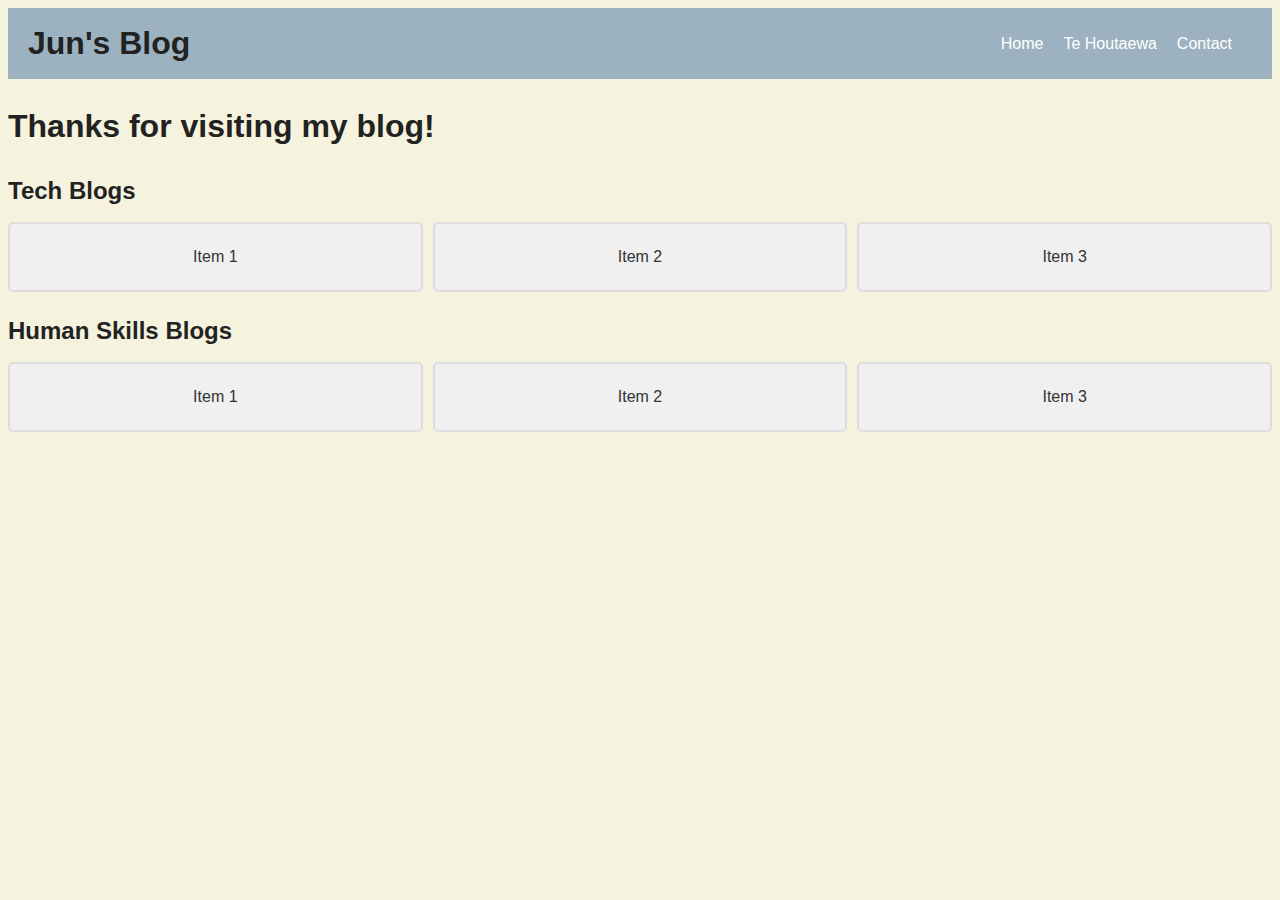
==== index.html @ 8405eab9 "changed url" ====
<!DOCTYPE html>
<html>
  <header>
    <div class="logo">
      <h1>Jun's Blog</h1>
    </div>
    <nav>
      <ul>
        <li>
          <a href="minjun-choi-24.github.io/index.html">Home</a>
        </li>
        <li>
          <a href="minjun-choi-24.github.io/blog/te-houtaewa-template.html"
            >Te Houtaewa</a
          >
        </li>
        <li><a href="contact.html">Contact</a></li>
      </ul>
    </nav>
  </header>

  <head>
    <title>Jun's Blog</title>
    <link href="styles/main.css" rel="stylesheet" type="text/css" />

    <meta name="viewport" content="width=device-width, initial-scale=1" />
  </head>
  <body>
    <h1>Thanks for visiting my blog!</h1>
    <h2>Tech Blogs</h2>

    <div class="container">
      <div class="item">Item 1</div>
      <div class="item">Item 2</div>
      <div class="item">Item 3</div>
    </div>

    <h2>Human Skills Blogs</h2>
    <div class="container">
      <div class="item">Item 1</div>
      <div class="item">Item 2</div>
      <div class="item">Item 3</div>
    </div>
  </body>
</html>
---- styles/main.css ----
/* Reset some default styles */
* {
  margin: 1;
  padding: 0;
  box-sizing: border-box;
}

/* Header styling */
header {
  display: flex; /* Enable Flexbox */
  justify-content: space-between; /* Space out logo and navigation */
  align-items: center; /* Center items vertically */
  background: #9db2c0; /* Updated background color */
  color: #fff; /* Text color */
  padding: 10px 20px; /* Padding inside the header */
}

.logo h1 {
  margin: 0; /* Remove default margin */
}

nav ul {
  list-style: none; /* Remove default list styles */
  padding: 0; /* Remove default padding */
  margin: 0; /* Remove default margin */
  display: flex; /* Display list items in a row */
}

nav ul li {
  margin-right: 20px; /* Space between navigation links */
}

nav ul li a {
  color: #fff; /* Link text color */
  text-decoration: none; /* Remove underline from links */
}

nav ul li a:hover {
  text-decoration: underline; /* Underline on hover */
}

/* Basic styling for the body */
body {
  font-family: Arial, sans-serif;
  line-height: 1.6;
  color: #333333;
  background-color: #f5f2dd;
  background-image: url('https://www.jesusislife.in/wp-content/uploads/2019/05/Savin-NY-Website-Background-Web.jpg'); /* Path to your image file */
  background-size: cover; /* Ensures the image covers the entire background */
  background-position: center; /* Centers the image */
  background-repeat: no-repeat; /* Prevents the image from repeating */
  background-attachment: fixed;
}

.button {
  display: inline-block;
  padding: 10px 20px;
  background-color: #4caf50; /* Green background */
  color: white; /* White text */
  text-align: center;
  text-decoration: none; /* Remove underline */
  border-radius: 5px;
  font-size: 16px;
  cursor: pointer;
}

.button:hover {
  background-color: #45a049; /* Darker green on hover */
}

/* Styling for headers */
h1,
h2,
h3,
h4,
h5,
h6 {
  margin-bottom: 0.5em;
  color: #222;
}

/* Styling for paragraphs */
p {
  margin-bottom: 1em;
}

/* Styling for links */
a {
  color: #4f4cd5;
  text-decoration: underline;
}

a:hover {
  text-decoration: underline;
}

/* Main content styling */
main {
  padding: 20px;
}

/* Footer styling */
footer {
  background: #333;
  color: #fff;
  text-align: center;
  padding: 10px 0;
  position: relative;
  bottom: 0;
  width: 100%;
}

/* Responsive design */
@media (max-width: 768px) {
  .container {
    width: 95%;
  }

  nav ul li {
    display: block;
    margin-bottom: 10px;
  }
}

.container {
  display: flex; /* Enable Flexbox */
  flex-wrap: wrap; /* Allow items to wrap into multiple rows */
  gap: 10px; /* Space between items */
  justify-content: flex-start; /* Align items to the start of each row */
}

.item {
  flex: 1 1 calc(33.333% - 20px); /* Each item takes up approximately one-third of the row width */
  box-sizing: border-box; /* Include padding and border in the element’s total width and height */
  padding: 20px; /* Space inside each item */
  background-color: #f0f0f0; /* Background color of the box */
  border: 2px solid #ddd; /* Border color and thickness */
  border-radius: 5px; /* Rounded corners */
  text-align: center; /* Center text inside the item */
}

/* Media query for small screens */
@media (max-width: 768px) {
  .container {
    flex-direction: column; /* Arrange items in a single column */
    align-items: center; /* Center items horizontally within the column */
  }

  .item {
    flex: 1 1 auto; /* Allow items to take full width in the column layout */
    width: 100%; /* Each item takes full width of the container */
    max-width: none; /* Remove maximum width constraint */
  }
}
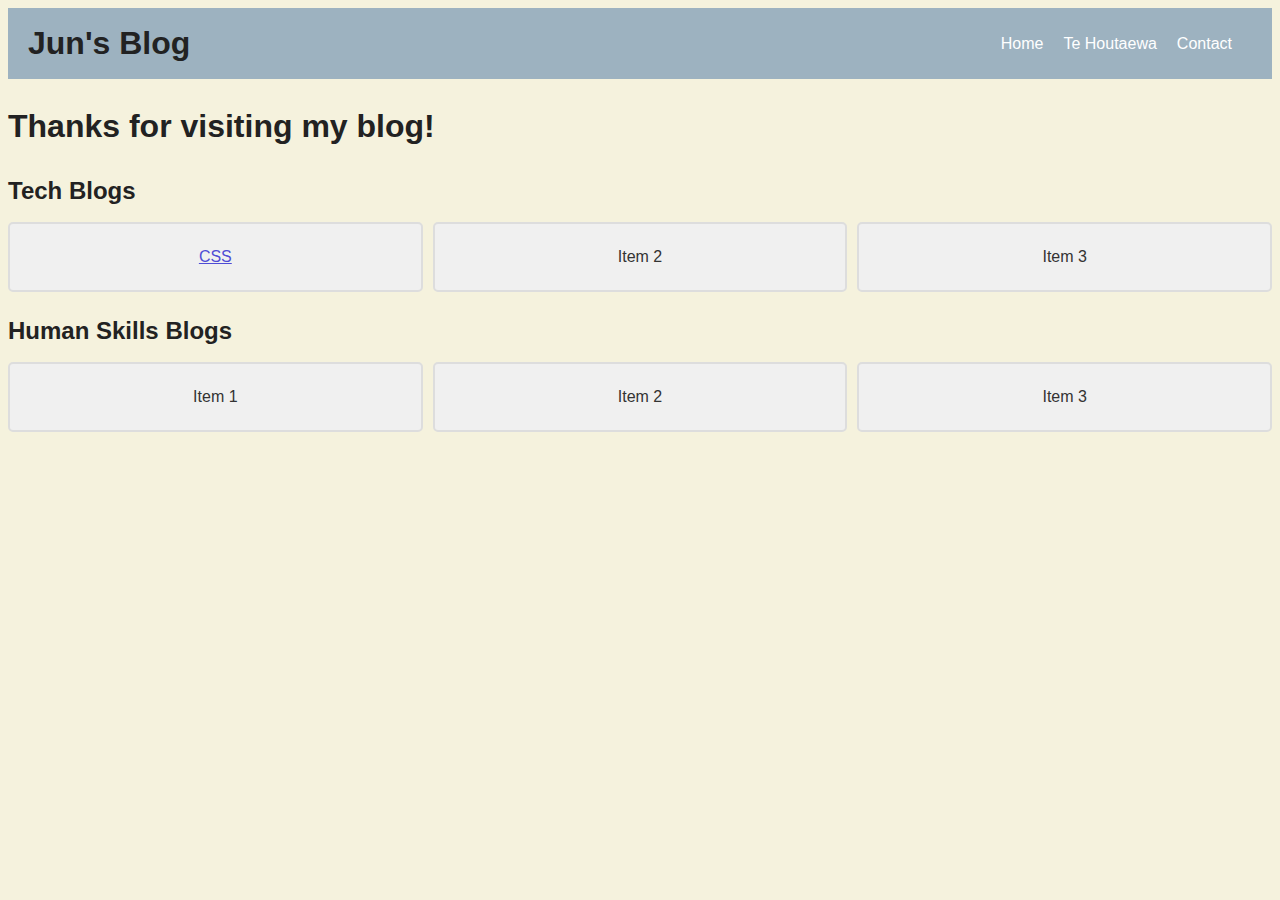
==== commit 11a10aed: "url fixed" ====
--- a/index.html
+++ b/index.html
@@ -7,12 +7,10 @@
     <nav>
       <ul>
         <li>
-          <a href="minjun-choi-24.github.io/index.html">Home</a>
+          <a href="index.html">Home</a>
         </li>
         <li>
-          <a href="minjun-choi-24.github.io/blog/te-houtaewa-template.html"
-            >Te Houtaewa</a
-          >
+          <a href="blog/te-houtaewa-template.html">Te Houtaewa</a>
         </li>
         <li><a href="contact.html">Contact</a></li>
       </ul>
@@ -30,7 +28,7 @@
     <h2>Tech Blogs</h2>
 
     <div class="container">
-      <div class="item">Item 1</div>
+      <div class="item"><a href="blog/html-css.html">CSS</a></div>
       <div class="item">Item 2</div>
       <div class="item">Item 3</div>
     </div>
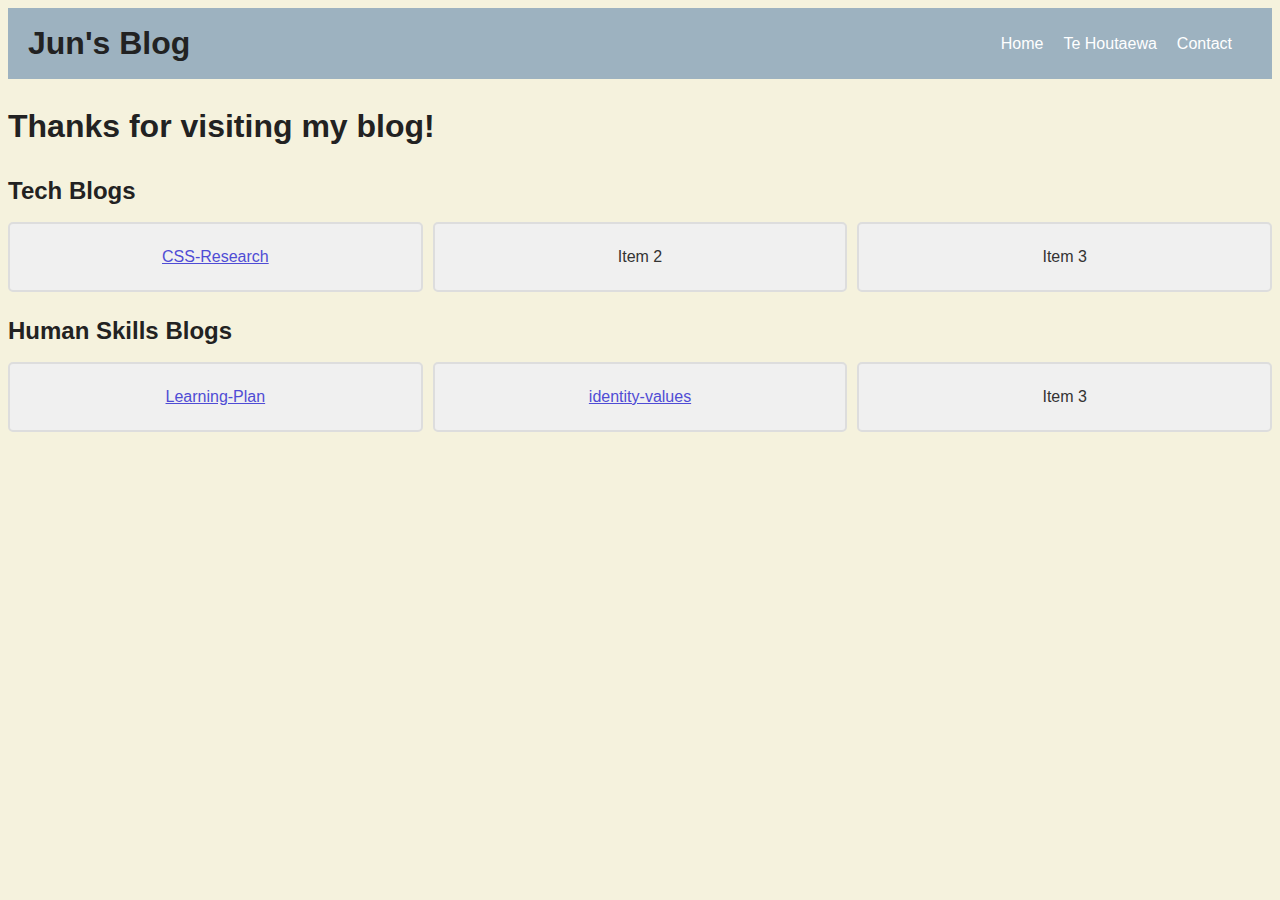
==== commit eae19fb5: "uploaded two cultural blogs" ====
--- a/index.html
+++ b/index.html
@@ -12,7 +12,7 @@
         <li>
           <a href="blog/te-houtaewa-template.html">Te Houtaewa</a>
         </li>
-        <li><a href="contact.html">Contact</a></li>
+        <li><a href="blog/contact.html">Contact</a></li>
       </ul>
     </nav>
   </header>
@@ -28,15 +28,19 @@
     <h2>Tech Blogs</h2>
 
     <div class="container">
-      <div class="item"><a href="blog/html-css.html">CSS</a></div>
+      <div class="item"><a href="blog/html-css.html">CSS-Research</a></div>
       <div class="item">Item 2</div>
       <div class="item">Item 3</div>
     </div>
 
     <h2>Human Skills Blogs</h2>
     <div class="container">
-      <div class="item">Item 1</div>
-      <div class="item">Item 2</div>
+      <div class="item">
+        <a href="blog/learning-plan.html">Learning-Plan</a>
+      </div>
+      <div class="item">
+        <a href="blog/identity-values.html">identity-values</a>
+      </div>
       <div class="item">Item 3</div>
     </div>
   </body>
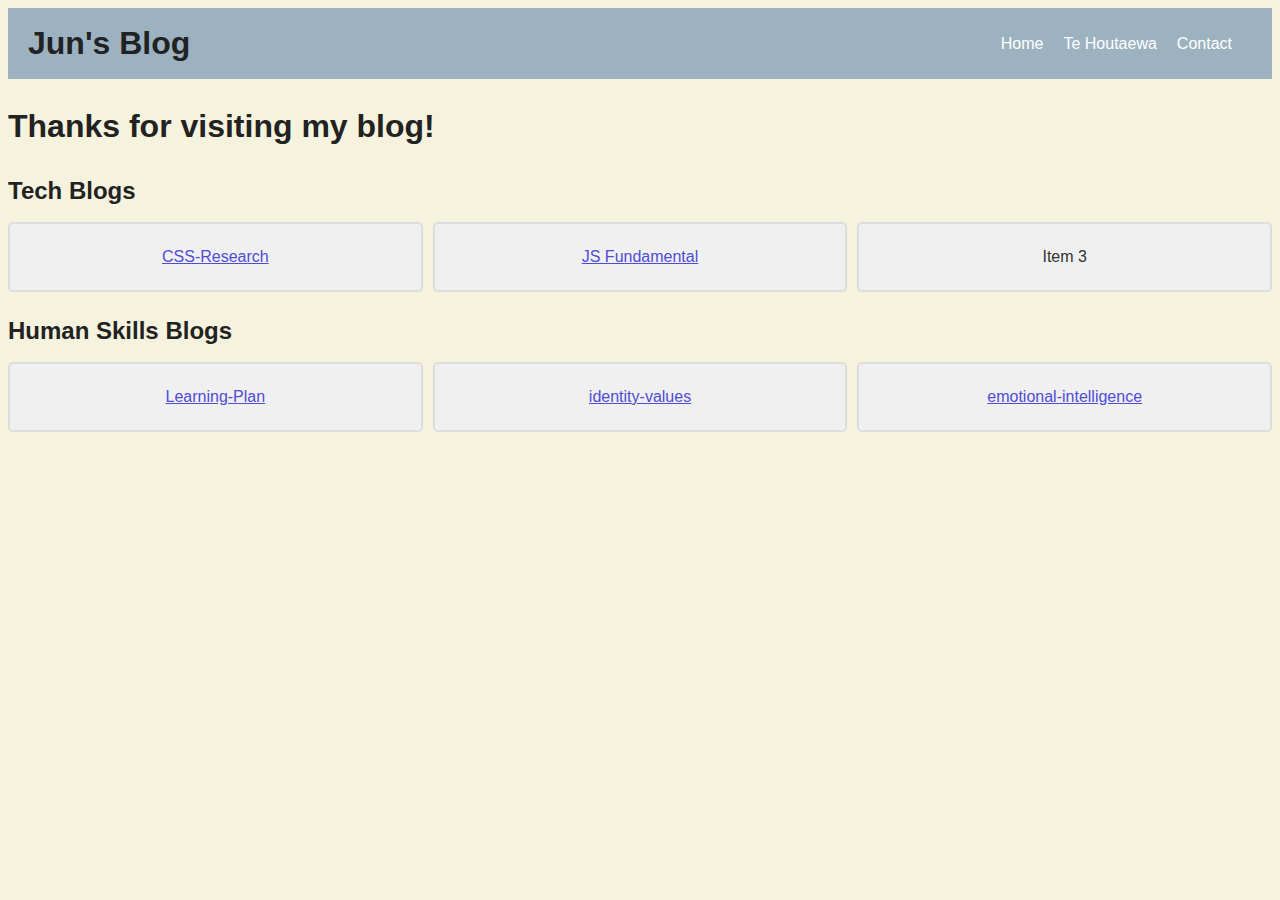
==== commit 9fe97536: "added js fundamental blog" ====
--- a/index.html
+++ b/index.html
@@ -29,7 +29,7 @@
 
     <div class="container">
       <div class="item"><a href="blog/html-css.html">CSS-Research</a></div>
-      <div class="item">Item 2</div>
+      <div class="item"><a href="blog/javascript-dom.html">JS Fundamental</a></div>
       <div class="item">Item 3</div>
     </div>
 
@@ -41,7 +41,8 @@
       <div class="item">
         <a href="blog/identity-values.html">identity-values</a>
       </div>
-      <div class="item">Item 3</div>
+      <div class="item">
+        <a href="blog/emotional-intelligence.html">emotional-intelligence</a>
     </div>
   </body>
 </html>
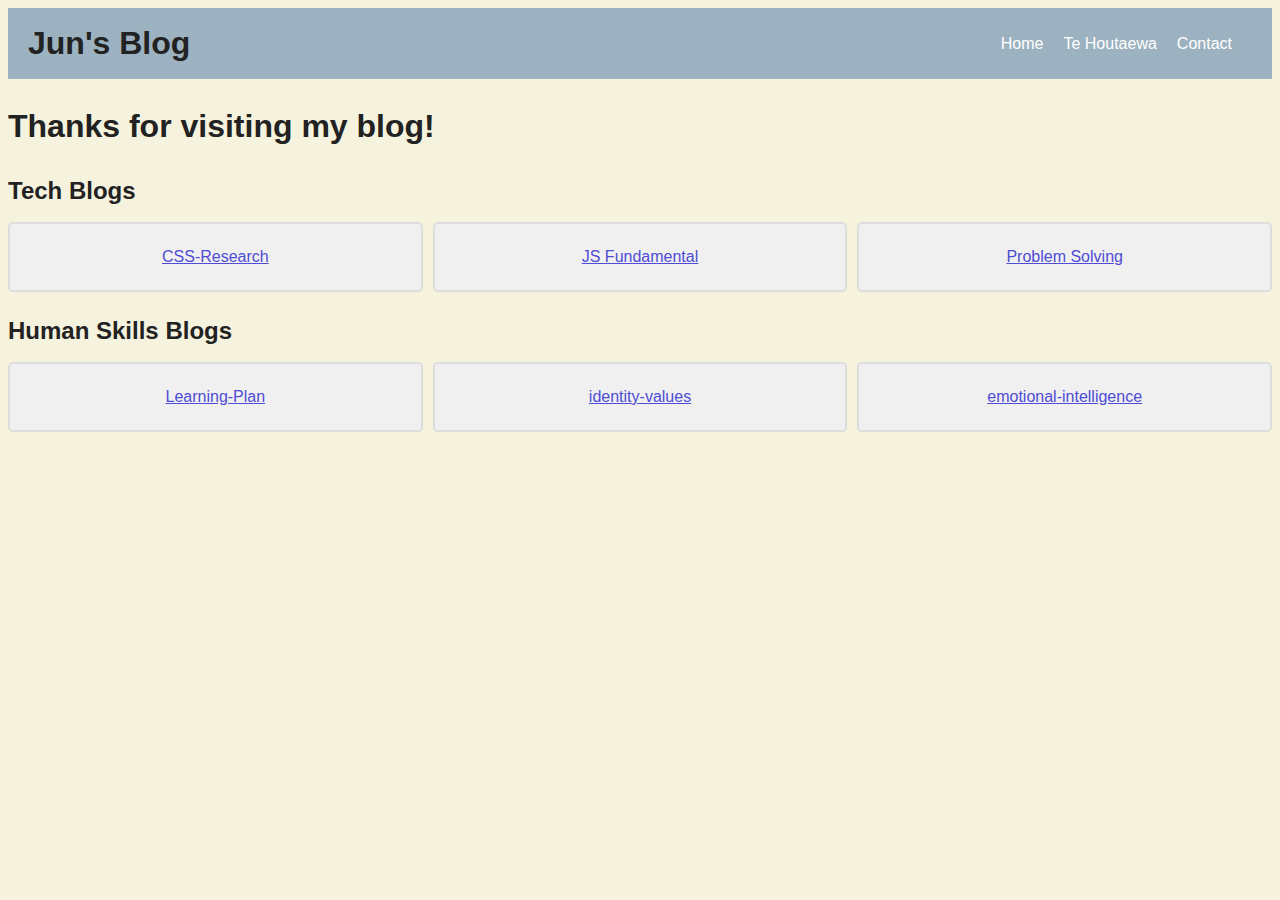
==== commit 8bc32cfa: "sprint 4 problem solving blog added" ====
--- a/index.html
+++ b/index.html
@@ -30,7 +30,7 @@
     <div class="container">
       <div class="item"><a href="blog/html-css.html">CSS-Research</a></div>
       <div class="item"><a href="blog/javascript-dom.html">JS Fundamental</a></div>
-      <div class="item">Item 3</div>
+      <div class="item"><a href="blog/problem-solving.html">Problem Solving</a></div>
     </div>
 
     <h2>Human Skills Blogs</h2>
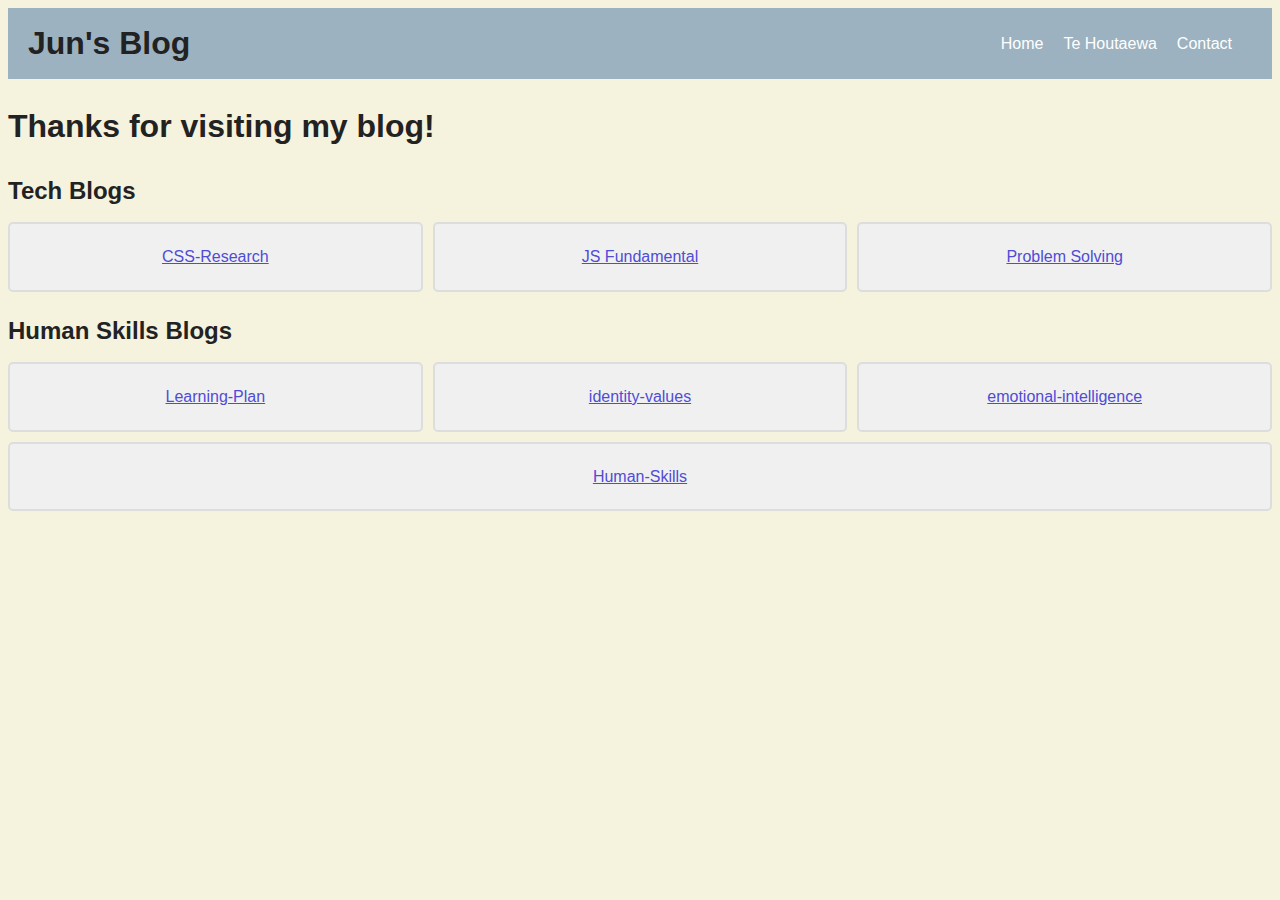
==== commit 2f37213d: "completed human skills reflection" ====
--- a/index.html
+++ b/index.html
@@ -44,5 +44,8 @@
       <div class="item">
         <a href="blog/emotional-intelligence.html">emotional-intelligence</a>
     </div>
+      <div class="item">
+        <a href="blog/foundations-reflection.html">Human-Skills</a>
+    </div>  
   </body>
 </html>
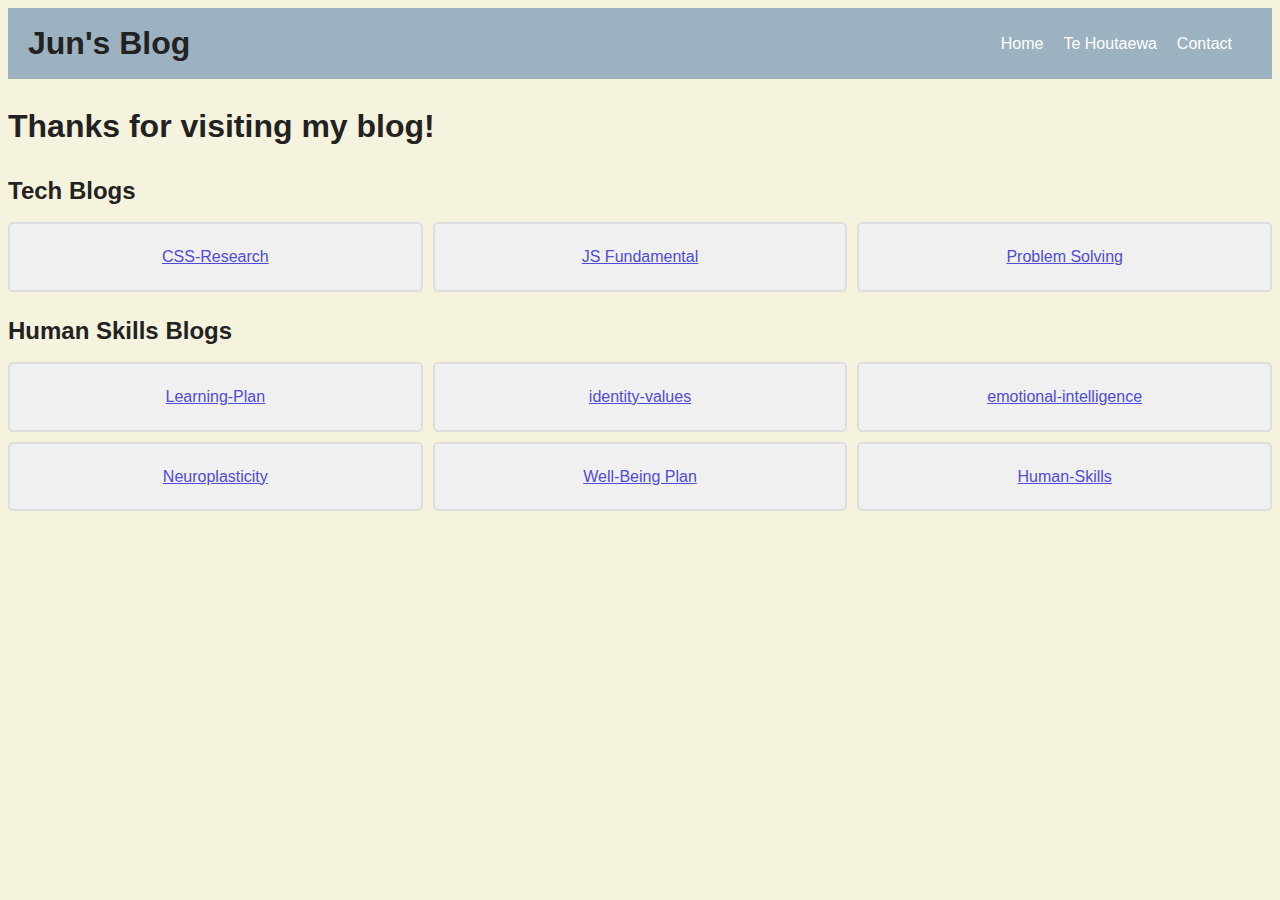
==== commit 8e569143: "added wellbeing plan and neuroplasticity" ====
--- a/index.html
+++ b/index.html
@@ -43,7 +43,13 @@
       </div>
       <div class="item">
         <a href="blog/emotional-intelligence.html">emotional-intelligence</a>
-    </div>
+      </div>
+      <div class="item">
+        <a href="blog/neuroplasticity.html">Neuroplasticity</a>
+      </div>
+      <div class="item">
+        <a href="blog/te-whare-tapa-wha.html">Well-Being Plan</a>
+      </div>
       <div class="item">
         <a href="blog/foundations-reflection.html">Human-Skills</a>
     </div>  
--- a/styles/main.css
+++ b/styles/main.css
@@ -123,32 +123,60 @@
 }
 
 .container {
-  display: flex; /* Enable Flexbox */
-  flex-wrap: wrap; /* Allow items to wrap into multiple rows */
-  gap: 10px; /* Space between items */
-  justify-content: flex-start; /* Align items to the start of each row */
+  display: flex;
+  flex-wrap: wrap;
+  gap: 10px;
+  justify-content: flex-start;
 }
 
 .item {
-  flex: 1 1 calc(33.333% - 20px); /* Each item takes up approximately one-third of the row width */
-  box-sizing: border-box; /* Include padding and border in the element’s total width and height */
-  padding: 20px; /* Space inside each item */
-  background-color: #f0f0f0; /* Background color of the box */
-  border: 2px solid #ddd; /* Border color and thickness */
-  border-radius: 5px; /* Rounded corners */
-  text-align: center; /* Center text inside the item */
+  flex: 1 1 calc(33.333% - 20px);
+  box-sizing: border-box;
+  padding: 20px;
+  background-color: #f0f0f0;
+  border: 2px solid #ddd;
+  border-radius: 5px;
+  text-align: center;
 }
 
-/* Media query for small screens */
 @media (max-width: 768px) {
   .container {
-    flex-direction: column; /* Arrange items in a single column */
-    align-items: center; /* Center items horizontally within the column */
+    flex-direction: column;
+    align-items: center;
+  }
+
+  table {
+    font-size: 14px;
   }
 
   .item {
-    flex: 1 1 auto; /* Allow items to take full width in the column layout */
-    width: 100%; /* Each item takes full width of the container */
-    max-width: none; /* Remove maximum width constraint */
+    flex: 1 1 auto;
+    width: 100%;
+    max-width: none;
   }
 }
+table {
+  width: 100%;
+  border-collapse: collapse;
+  margin-top: 20px;
+}
+
+th,
+td {
+  border: 1px solid #333;
+  padding: 10px;
+  text-align: left;
+}
+
+th {
+  background-color: #9db2c0;
+  color: white;
+}
+
+td {
+  background-color: #f5f2dd;
+}
+.responsive-image {
+  max-width: 100%;
+  height: auto;
+}
